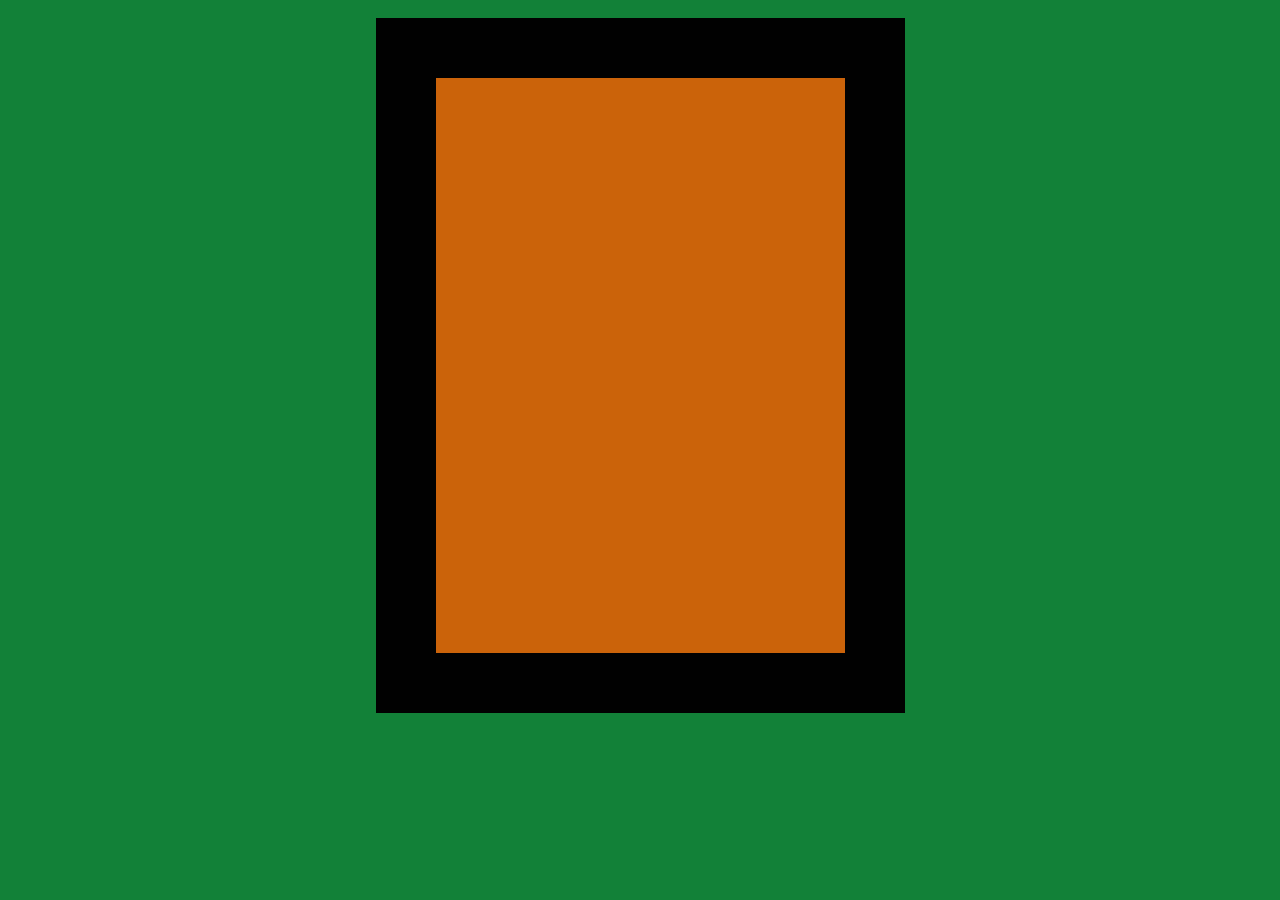
==== frogger/index.html @ 6eaf5091 "first commit" ====
<!DOCTYPE html>
<html>
<head>
<meta http-equiv="Content-Type" content="text/html; charset=ISO-8859-1">
<title>Frogger</title>
<link rel="stylesheet" href="style.css">
<script src="game.js"></script>
</head>
<body onload="start_game()">
<div id="game_div">
<canvas id="game" height="565" width="399"></canvas>
</div>
</body>
</html>
---- frogger/style.css ----
#game_div{
    text-align: center;
}

canvas {
    background-color: #cb630a;
    padding: 5px;
    margin: 10px;
    border-width: 60px;
    border-color: #010101;
    border-style: solid;
}

body {
    background-color: #128138;
}
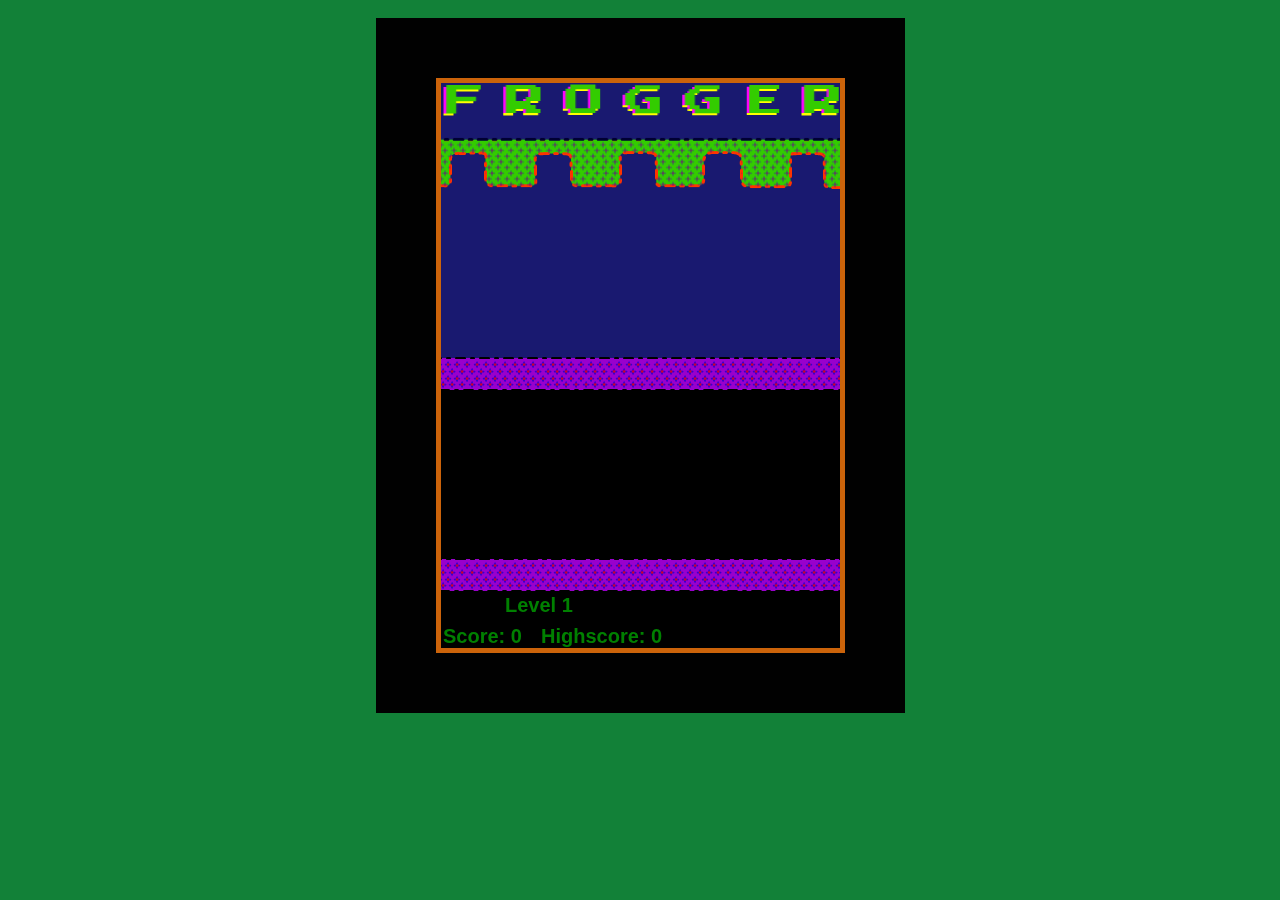
==== commit 1f9eba38: "set up title andbackground; added frog, a log, two cars; initialized stats" ====
--- a/frogger/index.html
+++ b/frogger/index.html
@@ -4,9 +4,9 @@
 <meta http-equiv="Content-Type" content="text/html; charset=ISO-8859-1">
 <title>Frogger</title>
 <link rel="stylesheet" href="style.css">
-<script src="game.js"></script>
+<script type="text/javascript" src="game.js"></script>
 </head>
-<body onload="start_game()">
+<body onload = "start_game();">
 <div id="game_div">
 <canvas id="game" height="565" width="399"></canvas>
 </div>
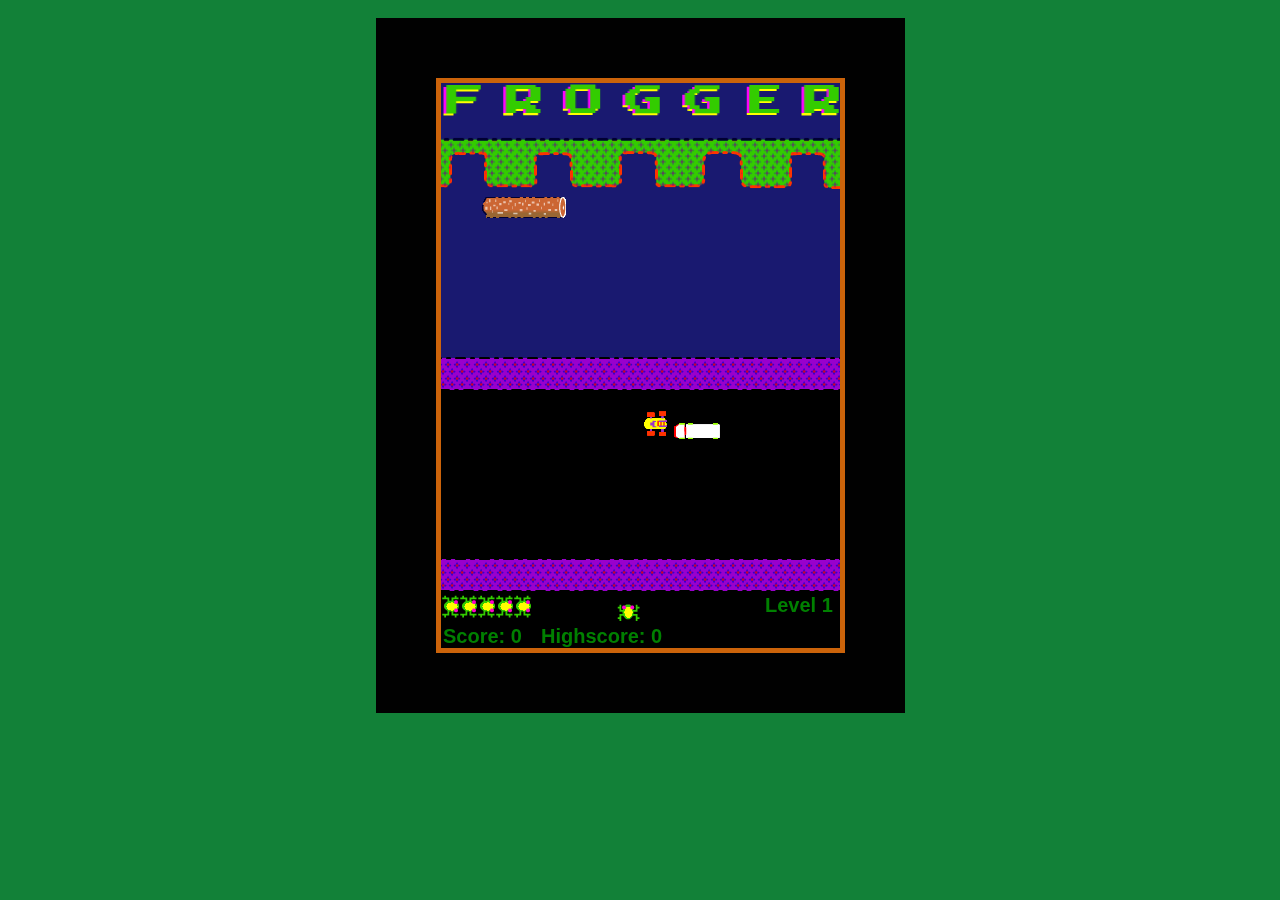
==== commit ad98c78d: "fixed game.js so that images load on first load" ====
--- a/frogger/index.html
+++ b/frogger/index.html
@@ -6,7 +6,7 @@
 <link rel="stylesheet" href="style.css">
 <script type="text/javascript" src="game.js"></script>
 </head>
-<body onload = "start_game();">
+<body onload = "init_game();">
 <div id="game_div">
 <canvas id="game" height="565" width="399"></canvas>
 </div>
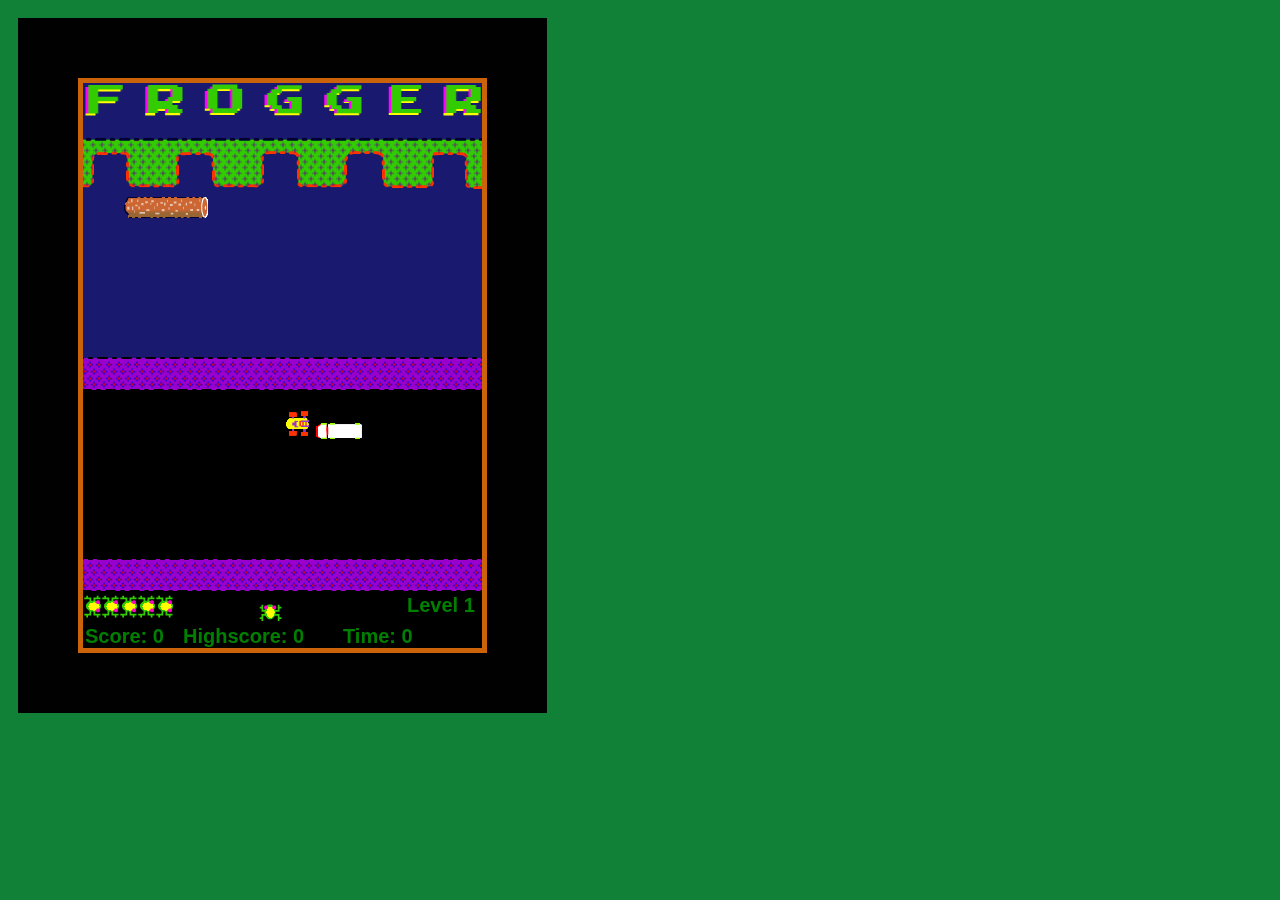
==== commit 352ebc9c: "frogger can now be controlled by arrow keys" ====
--- a/frogger/index.html
+++ b/frogger/index.html
@@ -4,10 +4,11 @@
 <meta http-equiv="Content-Type" content="text/html; charset=ISO-8859-1">
 <title>Frogger</title>
 <link rel="stylesheet" href="style.css">
-<script type="text/javascript" src="game.js"></script>
+
 </head>
 <body onload = "init_game();">
 <div id="game_div">
+<script type="text/javascript" src="game.js"></script>
 <canvas id="game" height="565" width="399"></canvas>
 </div>
 </body>
--- a/frogger/style.css
+++ b/frogger/style.css
@@ -1,6 +1,7 @@
 #game_div{
     text-align: center;
 }
+
 
 canvas {
     background-color: #cb630a;
@@ -12,5 +13,8 @@
 }
 
 body {
-    background-color: #128138;
+    background-color: #128138;  
+    position: fixed;
+	overflow-y: scroll;
 }
+
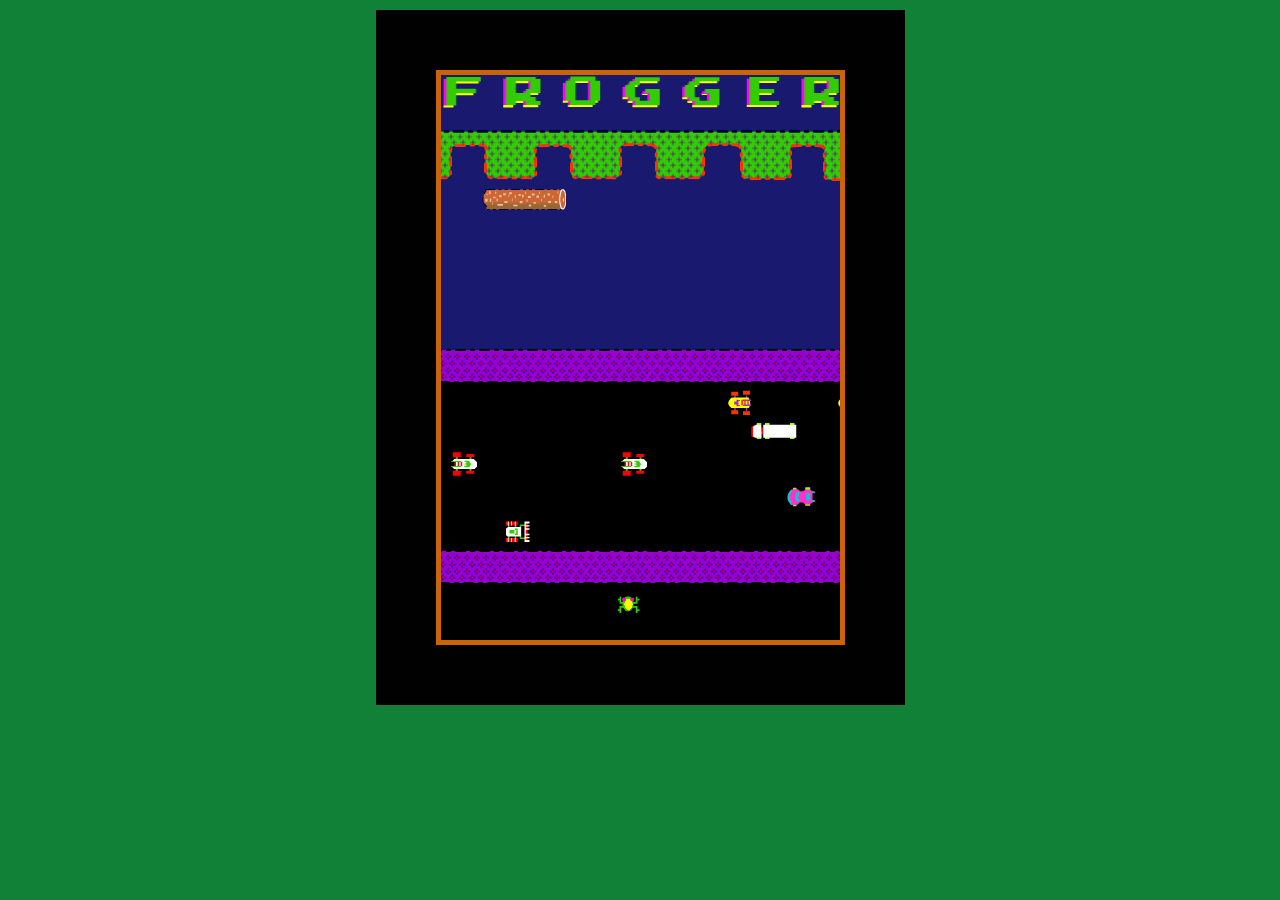
==== commit fbafaf88: "made cars move at different speeds" ====
--- a/frogger/index.html
+++ b/frogger/index.html
@@ -4,7 +4,7 @@
 <meta http-equiv="Content-Type" content="text/html; charset=ISO-8859-1">
 <title>Frogger</title>
 <link rel="stylesheet" href="style.css">
-
+<script type="text/javascript" src="carsAndLogs.js"></script>
 </head>
 <body onload = "init_game();">
 <div id="game_div">
--- a/frogger/style.css
+++ b/frogger/style.css
@@ -1,5 +1,8 @@
-#game_div{
-    text-align: center;
+#game{
+         display: block;
+
+	margin-left: auto;
+     margin-right: auto;
 }
 
 
@@ -14,7 +17,5 @@
 
 body {
     background-color: #128138;  
-    position: fixed;
-	overflow-y: scroll;
 }
 
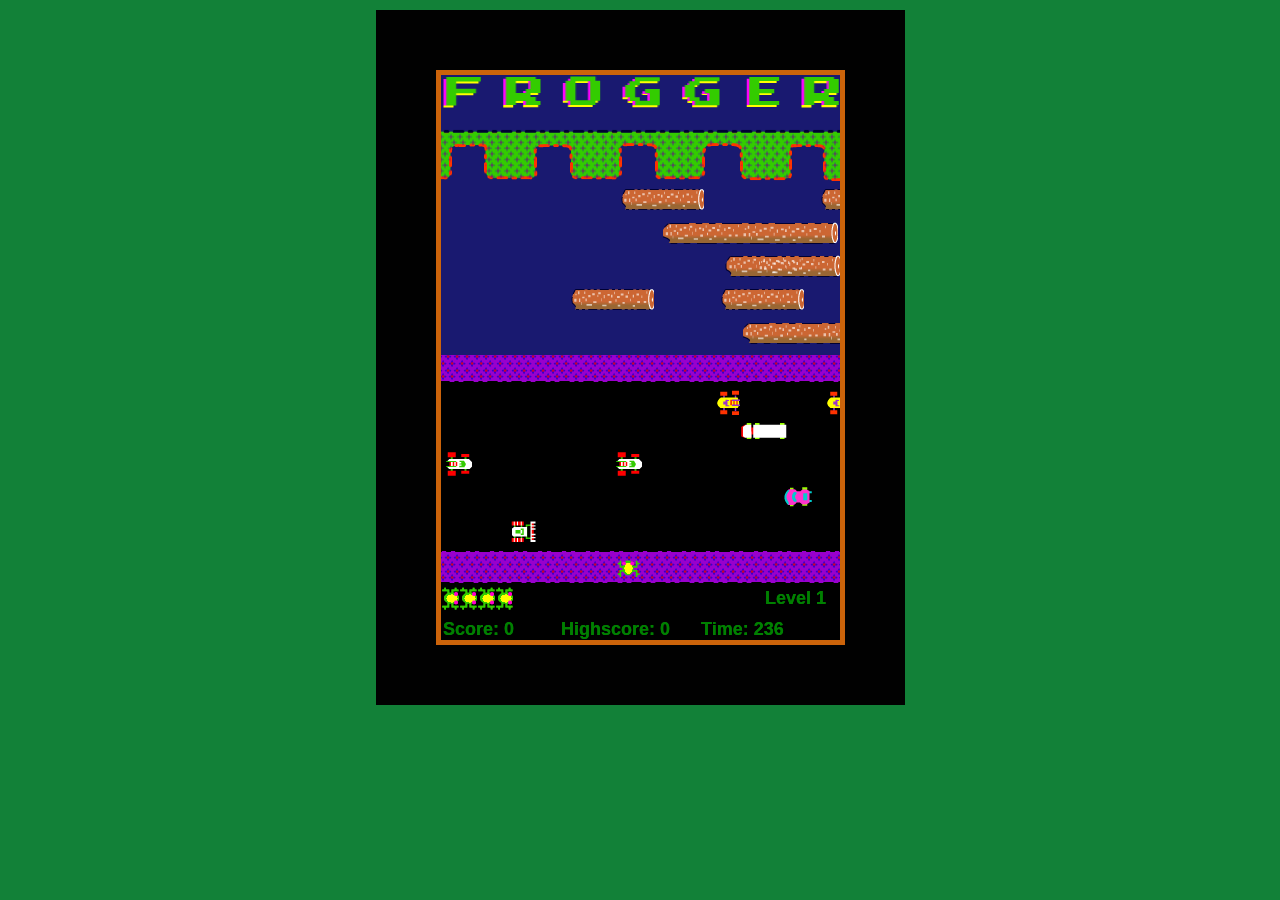
==== commit a0b222a7: "implemented collision check, basic scoring, and end of game; separated code into more js files; fixe" ====
--- a/frogger/index.html
+++ b/frogger/index.html
@@ -5,6 +5,7 @@
 <title>Frogger</title>
 <link rel="stylesheet" href="style.css">
 <script type="text/javascript" src="carsAndLogs.js"></script>
+<script type="text/javascript" src="init.js"></script>
 </head>
 <body onload = "init_game();">
 <div id="game_div">
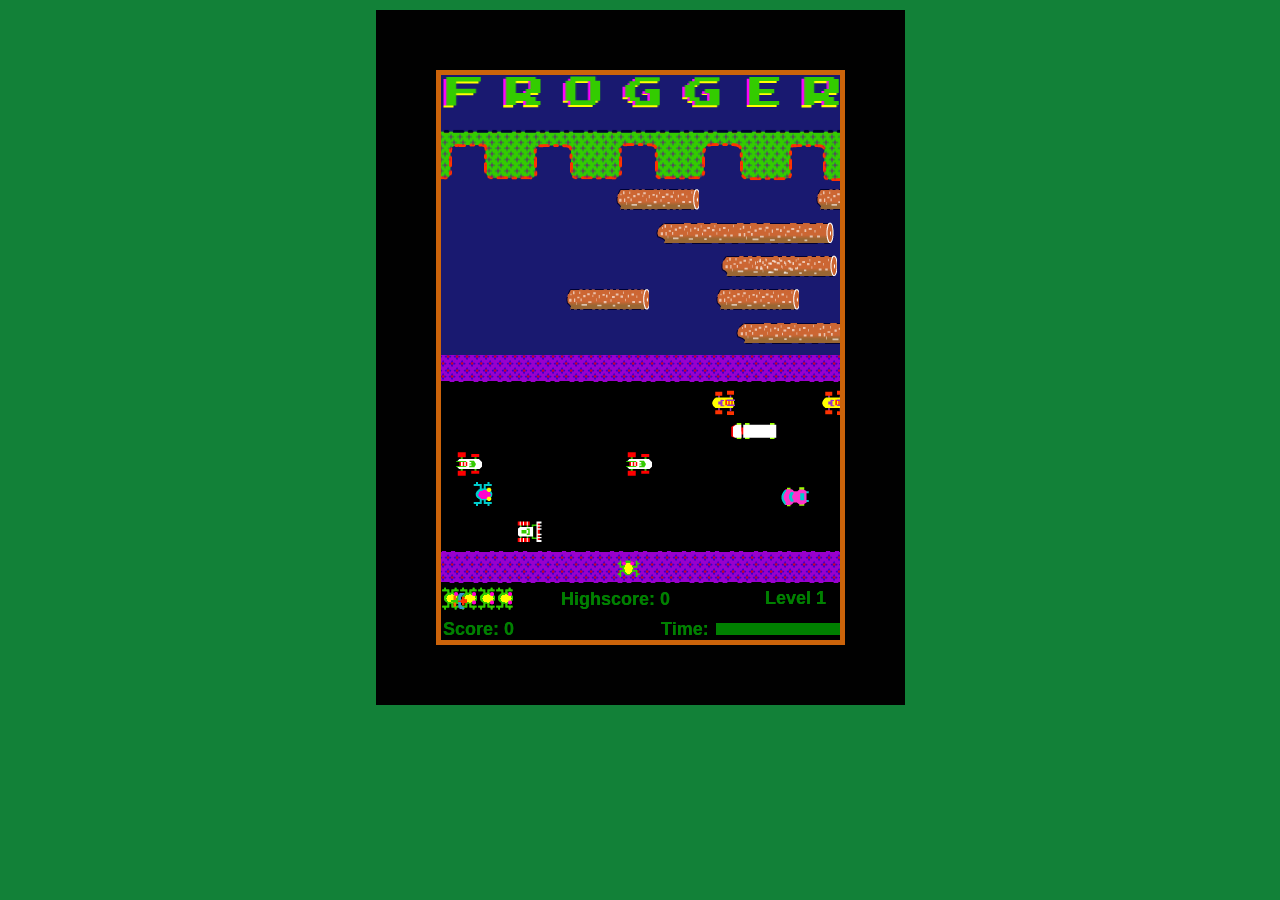
==== commit a01e0bb8: "implemented some extra features; renamed carsandlogs.js" ====
--- a/frogger/index.html
+++ b/frogger/index.html
@@ -4,7 +4,7 @@
 <meta http-equiv="Content-Type" content="text/html; charset=ISO-8859-1">
 <title>Frogger</title>
 <link rel="stylesheet" href="style.css">
-<script type="text/javascript" src="carsAndLogs.js"></script>
+<script type="text/javascript" src="drawimages.js"></script>
 <script type="text/javascript" src="init.js"></script>
 </head>
 <body onload = "init_game();">
